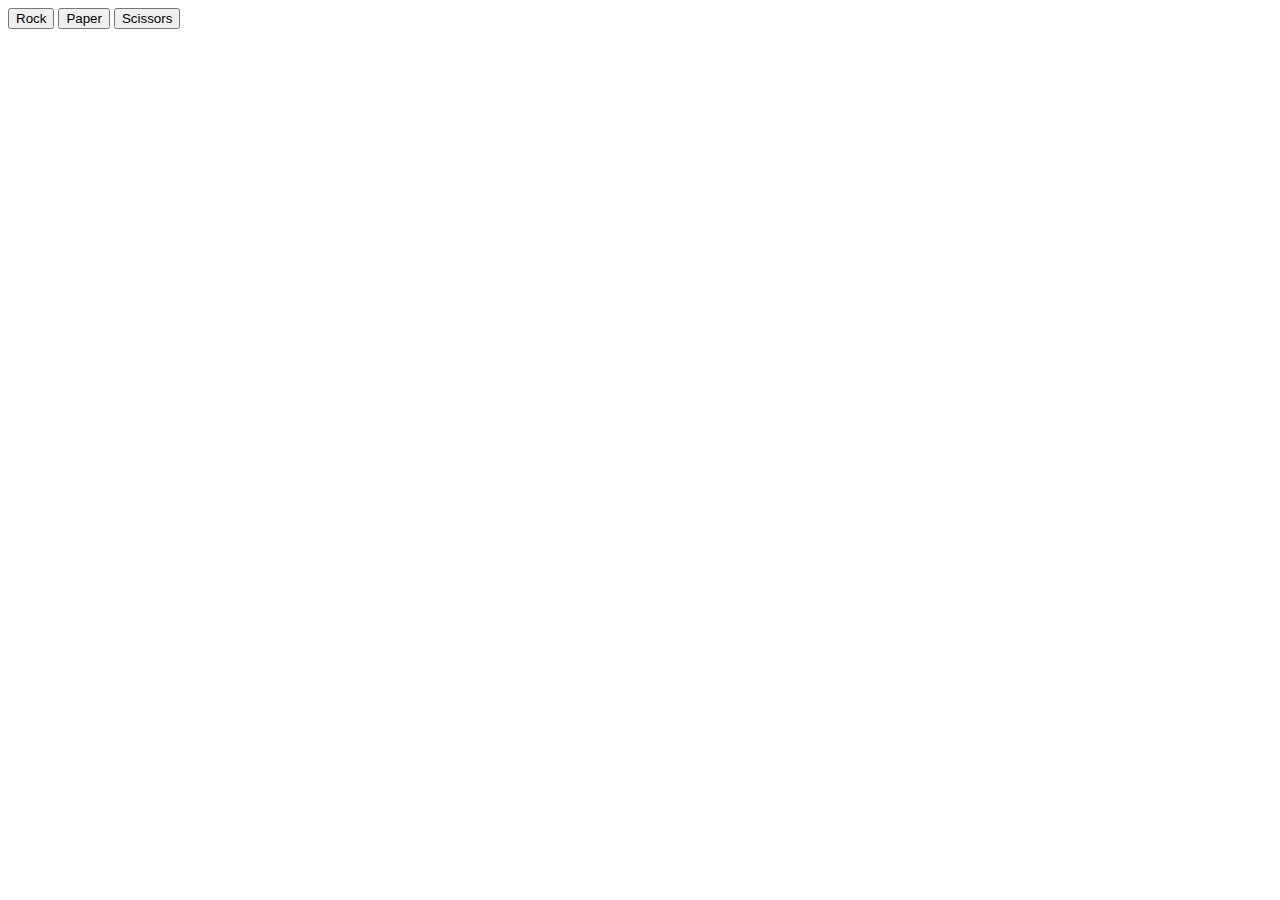
==== janken.html @ a3b5985d "initial commit" ====
<!DOCTYPE html>
<html lang="en">
  <head>
    <meta charset="UTF-8">
    <link rel="stylesheet" href="stylesheet.css">
    <title>Jankenpo</title>
    
  </head>

  <body>
    
    <button id=rock>Rock</button>
    <button id=paper>Paper</button>
    <button id=scissors>Scissors</button>
    <script src="jajavascript.js"></script>
    

  </body>
</html>
---- stylesheet.css ----
.f-main {
  justify-content: left;
  font-family: arial;
  margin: 0px;
}

.f-navbar {
  display: flex;
  justify-content: space-between;
  align-items: center;
  width: 100%;
  background: #1f2937;
  padding: 10px 0px;
  font-family: arial;
}

.f-headlogo {
  font-size: 24px;
  color: #f9faf8;
  flex: 2 10 0;
  margin-left: 50px;
  min-width: 20%;
  max-width: 50%;
  padding: 20px 50px;
}

.f-headlinks {
  display: flex;
  flex: 1 1 0;
  font-size: 18px;
  color: #e5e7eb;
  gap: 1rem;
  margin: 0;
  padding: 0;
  list-style: none;
  flex-wrap: wrap;
}

.f-intro {
  display: flex;
  width: 100%;
  justify-content: center;
  gap: 10rem;
  background: #1f2937;
  font-family: arial;
  padding-top: 2rem;
  padding-bottom: 5rem;
}

.f-card {
  display: flex;
  flex-direction: column;
  width: 25%;
  justify-content: flex-start;
}

.f-bigtext {
  font-size: 48px;
  font-style: extra-bold;
  color: #f9faf8;
}

.f-sectext {
  font-size: 18px;;
  color: #e5e7eb;
}

.f-sign-up-button {
  background: #3882f6;
  border-radius: 10px;
  color: #f9faf8;
  margin: 2rem;
  padding-left:  .7rem;
  padding-top:  .7rem;
  padding-bottom:  .7rem;
  padding-right:  .3rem;
  width: 4rem;
}

.f-sign-up-button2 {
  background: #3882f6;
  border-radius: 10px;
  color: #f9faf8;
  margin: 2rem;
  padding-left:  .7rem;
  padding-top:  .7rem;
  padding-bottom:  .7rem;
  padding-right:  .3rem;
  width: 4rem;
  border: 2px solid white;
}
.f-mainimage {
  flex: 0 0 400px;
}

.f-qcard {
  display: flex;
  background: #e5e7eb;
  color: #1f2937;
  font-family: arial;
  font-size: 28px;
  font-style: italic;
  padding-top: 5rem;
  padding-bottom: 5rem;
  justify-content: center;
  align-items: center;
}

.qflex {
  display: flex;
  flex-direction: column;
  min-width: 40rem;
  max-width: 60rem;
}

.f-credit {
  font-weight: bold;
  align-self: flex-end;
  margin-right: 5rem;
}

.f-callact {
  display: flex;
  justify-content: center;
  align-items: center;
  font-family: arial;
  gap: 2rem;
  padding: 5rem;
}

.f-callcard {
  display: flex;
  flex-direction: column;
  background: #3882F6;
  color: #f9faf8;
  min-width: 40rem;
  max-width: 60rem;
  border-radius: 10px;
  padding: 5rem;
}

.f-calltitle {
  font-size: 24px;
}

.f-calltext {
  font-size: 18px;
  font-style: italic;
}
/*-----------------------------Information-----------------*/

.info-head {
  display: flex;
  font-family: 'Anton';
  font-size: 32px;
  justify-content: center;
  margin-top: 30px;
}

.info-container {
  display: flex;
  width:  100%;
  align-items: center;
  justify-content: center;
  gap: 52px;
  margin-top: 32px;
  padding-bottom: 50px;
}

.info-card {
  flex-direction: column;
  align-items: center;
  width: 200px;
}

.info-text {
  font-family: 'Anton';
  font-size: 18px;
  text-align: center;
}

.info-pic {
  width: 200px;
  border-radius: 10px;
  border: 4px solid #3882f6;
}

/*-----------------------------Samara classes-----------------*/
.nav-link {
  color: #e5e7eb;
}
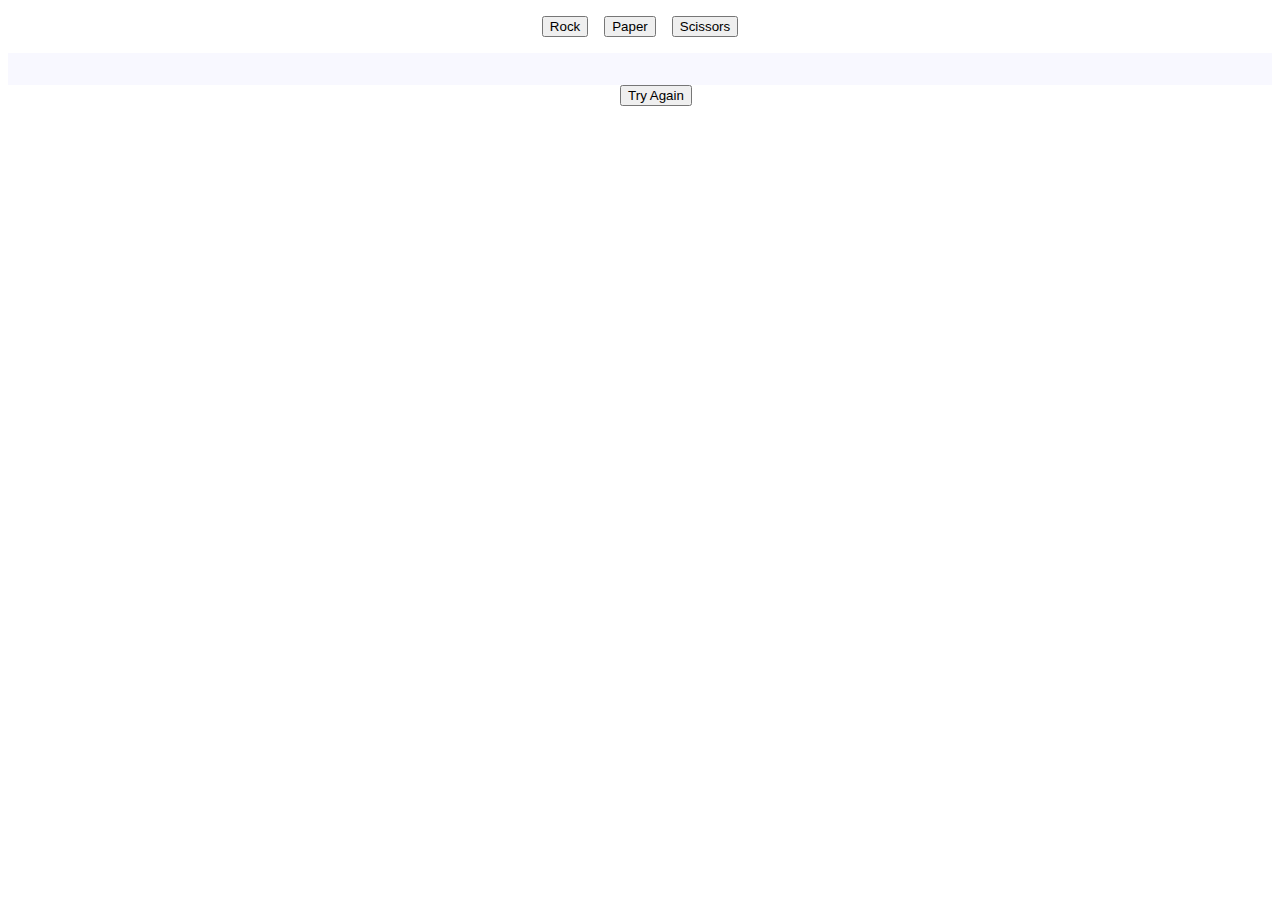
==== commit 9f26cfd1: "basic Jankenpo GUI" ====
--- a/janken.html
+++ b/janken.html
@@ -2,17 +2,28 @@
 <html lang="en">
   <head>
     <meta charset="UTF-8">
-    <link rel="stylesheet" href="stylesheet.css">
+    <link rel="stylesheet" href="jankenstyle.css">
     <title>Jankenpo</title>
     
   </head>
 
   <body>
     
-    <button id=rock>Rock</button>
-    <button id=paper>Paper</button>
-    <button id=scissors>Scissors</button>
-    <script src="jajavascript.js"></script>
+    <div class="button-box">
+      <button class='button' name='Rock'>Rock</button>
+      <button class='button' name='Paper'>Paper</button>
+      <button class='button' name='Scissors'>Scissors</button>
+
+    </div>
+
+    <div class=results>
+      <ul class=result-list></ul>
+    </div>
+    <div class="footer">
+      <div class=score></div>
+      <button class='button reset'>Try Again</button>
+    </div>
+    <script src="janken.js"></script>
     
 
   </body>
--- a/jankenstyle.css
+++ b/jankenstyle.css
@@ -0,0 +1,44 @@
+/*-----------------------------Jankenpo classes-----------------*/
+
+.button-box {
+  display: flex;
+  flex: .5;
+  justify-content: center;
+  align-items: center;
+  margin: 1rem;
+  padding: 0;
+  gap: 1rem;
+}
+
+.butt-active {
+  transform: scale(1.1);
+  border-color: #ffc600;
+  box-shadow: 0 0 1rem #ffc600;
+}
+
+.results {
+  display: flex;
+  background: ghostwhite;
+  font-family: arial;
+  font-size: 1rem;
+  align-items: center;
+  justify-content: center;
+  
+}
+
+.score {
+  display: flex;
+  font-family: arial;
+  font-size: 1.5rem;
+  align-items: center;
+  justify-content: center;
+}
+
+.footer {
+  display: flex;
+  font-family: arial;
+  font-size: 1.5rem;
+  align-items: center;
+  justify-content: center;
+  gap:  2rem;
+}